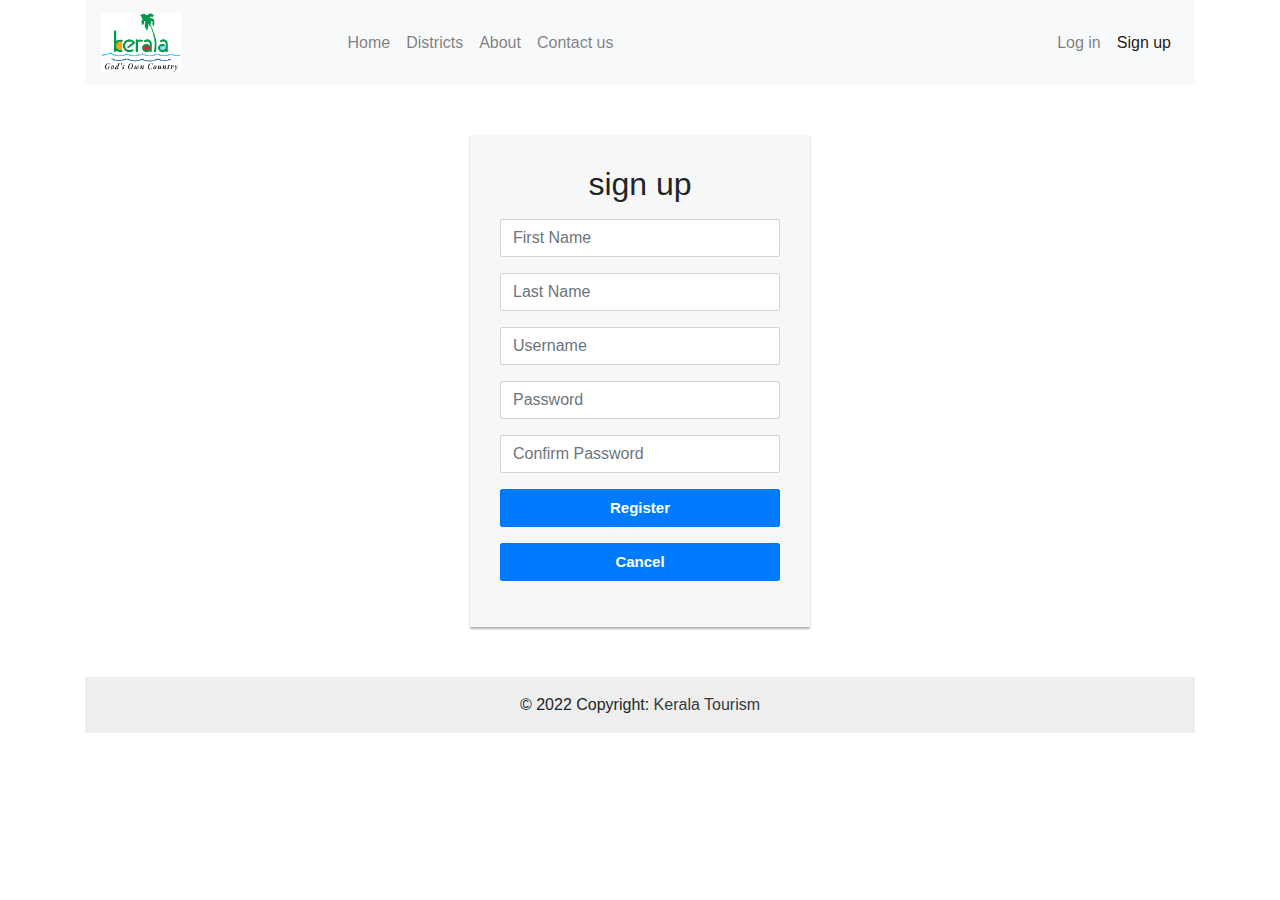
==== signup.html @ f6c885c0 "Adding the final version." ====
<!doctype html>
<html lang="en">
  <head>
    <!-- Required meta tags -->
    <meta charset="utf-8">
    <meta name="viewport" content="width=device-width, initial-scale=1, shrink-to-fit=no">

    <!-- Bootstrap CSS -->
    <link rel="stylesheet" href="https://cdn.jsdelivr.net/npm/bootstrap@4.3.1/dist/css/bootstrap.min.css" integrity="sha384-ggOyR0iXCbMQv3Xipma34MD+dH/1fQ784/j6cY/iJTQUOhcWr7x9JvoRxT2MZw1T" crossorigin="anonymous">
    <link rel="stylesheet" href="./css/style.css">

    <title>Kerala Tourism</title>

  </head>
  <body>
    <div class="container">
      
    
    <nav class="navbar navbar-expand-lg navbar-light bg-light">
        <a class="navbar-brand" href="#"><img src="./images/logo.png" width="80px" alt="logo"></a>
        <button class="navbar-toggler" type="button" data-toggle="collapse" data-target="#navbarNavAltMarkup" aria-controls="navbarNavAltMarkup" aria-expanded="false" aria-label="Toggle navigation">
          <span class="navbar-toggler-icon"></span>
        </button>
        <div class="collapse navbar-collapse justify-content-center" id="navbarNavAltMarkup">
          <div class="navbar-nav">
            <a class="nav-item nav-link " href="index.html">Home <span class="sr-only">(current)</span></a>
            <a class="nav-item nav-link" href="district.html">Districts</a>
            <a class="nav-item nav-link" href="#">About</a>
            <a class="nav-item nav-link" href="#">Contact us</a>

          </div>
        </div>
        <div class="collapse navbar-collapse justify-content-end" id="navbarNavAltMarkup">
            <div class="navbar-nav">
              
              <a class="nav-item nav-link" href="login.html" >Log in</a>
              <a class="nav-item nav-link active" href="#">Sign up</a>
            </div>
          </div>
      </nav>
  <!-- sign up starts -->
  <div class="login-form">
    <form action="/examples/actions/confirmation.php" method="post">
        <h2 class="text-center">sign up </h2>   
        <div class="form-group">
          <input type="text" class="form-control" placeholder="First Name" required="required">
      </div>
      <div class="form-group">
        <input type="text" class="form-control" placeholder="Last Name" required="required">
    </div>    
        <div class="form-group">
            <input type="text" class="form-control" placeholder="Username" required="required">
        </div>
        <div class="form-group">
            <input type="password" class="form-control" placeholder="Password" required="required">
        </div>
        <div class="form-group">
          <input type="password" class="form-control" placeholder="Confirm Password" required="required">
      </div>
        <div class="form-group">
            <button type="submit" class="btn btn-primary btn-block">Register</button>
        </div>
        <div class="form-group">
          <button type="submit" class="btn btn-primary btn-block">Cancel</button>
      </div>
              
    </form>
    
</div>
  <!-- sign up ends -->

    <!-- Optional JavaScript -->
    <!-- jQuery first, then Popper.js, then Bootstrap JS -->
    <script src="https://code.jquery.com/jquery-3.3.1.slim.min.js" integrity="sha384-q8i/X+965DzO0rT7abK41JStQIAqVgRVzpbzo5smXKp4YfRvH+8abtTE1Pi6jizo" crossorigin="anonymous"></script>
    <script src="https://cdn.jsdelivr.net/npm/popper.js@1.14.7/dist/umd/popper.min.js" integrity="sha384-UO2eT0CpHqdSJQ6hJty5KVphtPhzWj9WO1clHTMGa3JDZwrnQq4sF86dIHNDz0W1" crossorigin="anonymous"></script>
    <script src="https://cdn.jsdelivr.net/npm/bootstrap@4.3.1/dist/js/bootstrap.min.js" integrity="sha384-JjSmVgyd0p3pXB1rRibZUAYoIIy6OrQ6VrjIEaFf/nJGzIxFDsf4x0xIM+B07jRM" crossorigin="anonymous"></script>
   
    <footer class="bg-light text-center text-lg-start">
      <!-- Copyright -->
      <div class="text-center p-3 dv-footer" >
        © 2022 Copyright:
        <a class="text-dark" href="https://mdbootstrap.com/">Kerala Tourism</a>
      </div>
      <!-- Copyright -->
    </footer>
    </div>
  </body>

</html>
---- css/style.css ----
.dv-discover .card img{
    /* height: 190px; */
}
.dv-stay .card img{
    height: 190px;
}
.dv-footer {
    background-color: #eee;
}
.login-form {
    width: 340px;
    margin: 50px auto;
}
.login-form form {
    margin-bottom: 15px;
    background: #f7f7f7;
    box-shadow: 0px 2px 2px rgba(0, 0, 0, 0.3);
    padding: 30px;
}
.login-form h2 {
    margin: 0 0 15px;
}
.form-control, .btn {
    min-height: 38px;
    border-radius: 2px;
}
.btn {        
    font-size: 15px;
    font-weight: bold;
}
.dv-districts .card-title{
    min-width: 200px;
}
.dv-discover .card img {
    height: 215px;
}
.card, .card img {
    border-radius: 5%;
}
.district-details .card img {
    height: 175px;
}
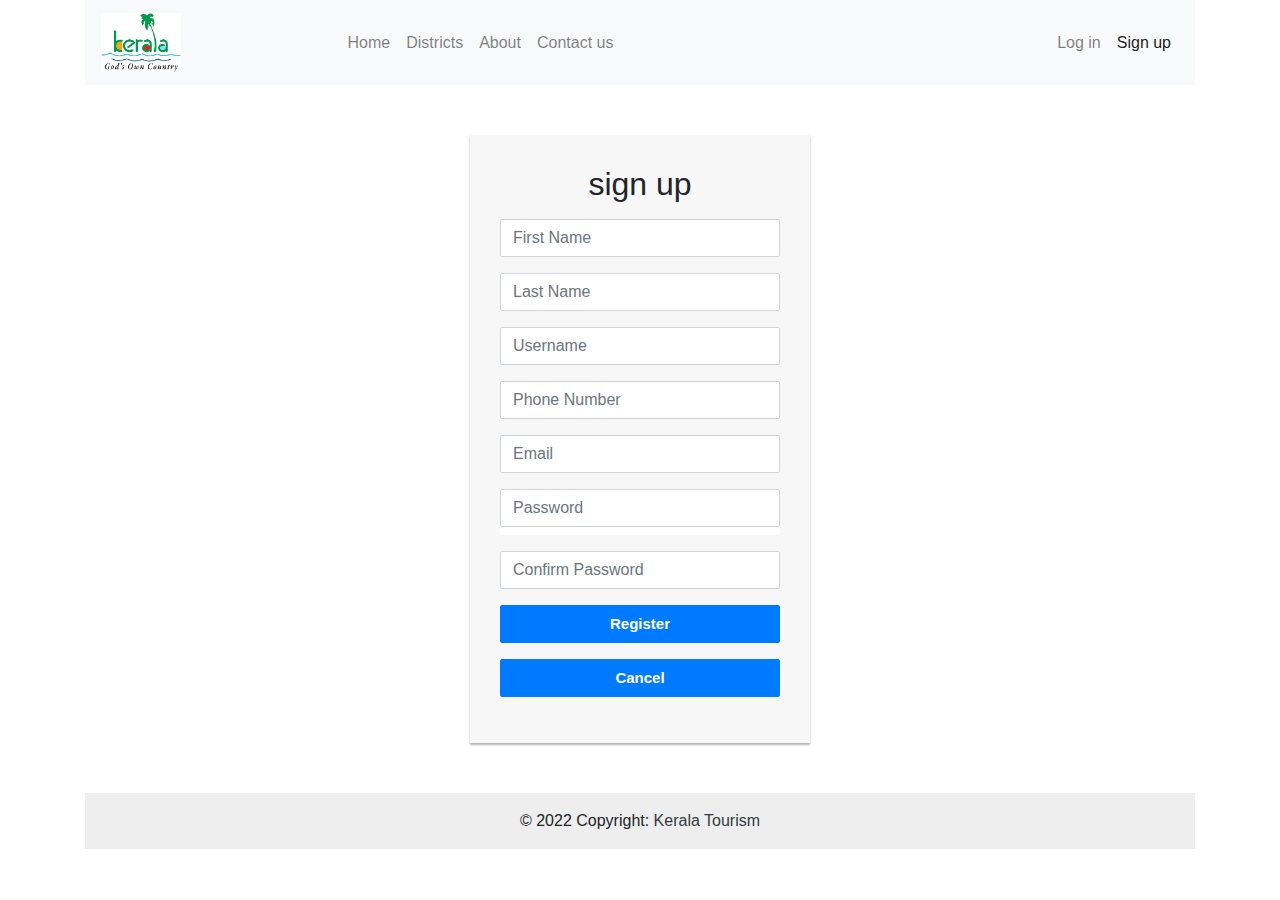
==== commit ad0615ce: "added validations" ====
--- a/signup.html
+++ b/signup.html
@@ -8,7 +8,7 @@
     <!-- Bootstrap CSS -->
     <link rel="stylesheet" href="https://cdn.jsdelivr.net/npm/bootstrap@4.3.1/dist/css/bootstrap.min.css" integrity="sha384-ggOyR0iXCbMQv3Xipma34MD+dH/1fQ784/j6cY/iJTQUOhcWr7x9JvoRxT2MZw1T" crossorigin="anonymous">
     <link rel="stylesheet" href="./css/style.css">
-
+    <script src="tourism.js"></script>
     <title>Kerala Tourism</title>
 
   </head>
@@ -40,7 +40,7 @@
       </nav>
   <!-- sign up starts -->
   <div class="login-form">
-    <form action="/examples/actions/confirmation.php" method="post">
+    <form action="" method="post" onsubmit=" return validate_register();">
         <h2 class="text-center">sign up </h2>   
         <div class="form-group">
           <input type="text" class="form-control" placeholder="First Name" required="required">
@@ -52,13 +52,21 @@
             <input type="text" class="form-control" placeholder="Username" required="required">
         </div>
         <div class="form-group">
-            <input type="password" class="form-control" placeholder="Password" required="required">
+          <input type="text" class="form-control" placeholder="Phone Number" id="phone"; required="required">
+      </div>
+      <div class="form-group">
+        <input type="text" class="form-control" placeholder="Email" id="email" required="required">
+    </div>
+        <div class="form-group">
+            <input type="password" class="form-control" placeholder="Password" id="pwd" required="required" onkeyup="update_password_strength();">
+            <div id="pwstrength" style="background-color:white;width:100% ;height: 8px;"></div>
         </div>
+        
         <div class="form-group">
           <input type="password" class="form-control" placeholder="Confirm Password" required="required">
       </div>
         <div class="form-group">
-            <button type="submit" class="btn btn-primary btn-block">Register</button>
+            <button type="submit" class="btn btn-primary btn-block" >Register</button>
         </div>
         <div class="form-group">
           <button type="submit" class="btn btn-primary btn-block">Cancel</button>
